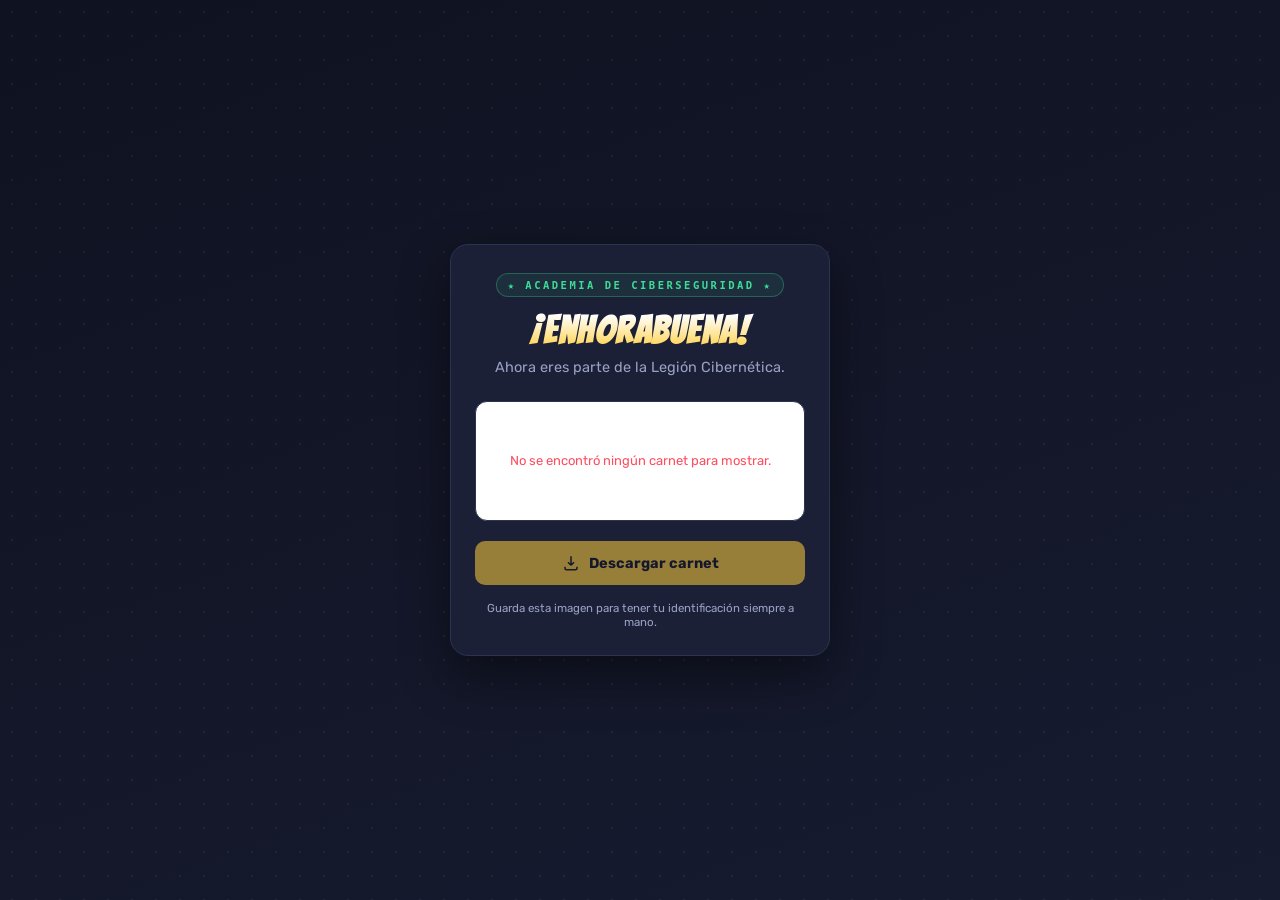
==== carnet.html @ e1d08a16 "Add files via upload" ====
<!DOCTYPE html>
<html lang="es">
<head>
<meta charset="UTF-8">
<meta name="viewport" content="width=device-width, initial-scale=1.0">
<title>Bienvenido a la Legión Cibernética</title>
<link rel="preconnect" href="https://fonts.googleapis.com">
<link href="https://fonts.googleapis.com/css2?family=Bangers&family=Rubik:wght@400;500;600;700;800&display=swap" rel="stylesheet">
<style>
  :root{
    --bg:#0f1220; --bg2:#171b30; --panel:#1b2036; --line:#2c3352;
    --ink:#eef0fb; --ink-dim:#9aa1c4; --accent:#ffce3d; --accent2:#ff4d5e; --accent3:#3ddc97;
  }
  *{ box-sizing:border-box; }
  body{
    margin:0; min-height:100vh; display:flex; align-items:center; justify-content:center;
    padding:28px 16px;
    background:
      radial-gradient(circle at 12px 12px, rgba(255,255,255,.05) 1.5px, transparent 1.6px) 0 0/24px 24px,
      linear-gradient(160deg, var(--bg) 0%, var(--bg2) 100%);
    color:var(--ink); font-family:'Rubik',system-ui,sans-serif;
  }
  .card{
    width:100%; max-width:380px; background:var(--panel); border:1px solid var(--line);
    border-radius:18px; padding:28px 24px 26px; text-align:center;
    box-shadow:0 20px 50px rgba(0,0,0,.45);
  }
  .kicker{
    display:inline-block; font-family:'Roboto Mono',monospace; font-weight:700; font-size:10.5px;
    letter-spacing:2.5px; color:var(--accent3); background:rgba(61,220,151,.08);
    border:1px solid rgba(61,220,151,.3); padding:5px 11px; border-radius:100px; margin-bottom:14px;
  }
  h1{
    font-family:'Bangers',cursive; font-size:clamp(28px,7vw,38px); letter-spacing:1.5px; margin:0 0 6px; line-height:1.05;
    background:linear-gradient(180deg,#fff 10%,var(--accent) 100%);
    -webkit-background-clip:text; background-clip:text; -webkit-text-fill-color:transparent;
  }
  p.sub{ color:var(--ink-dim); font-size:14.5px; line-height:1.5; margin:0 0 22px; }
  .img-frame{
    background:#fff; border-radius:12px; padding:10px; margin-bottom:20px;
    border:1px solid var(--line); min-height:120px; display:flex; align-items:center; justify-content:center;
  }
  .img-frame img{ display:block; width:100%; border-radius:6px; }
  .status{ font-size:13px; color:var(--ink-dim); }
  .status.error{ color:var(--accent2); }
  .btn{
    font-family:'Rubik',sans-serif; font-weight:700; font-size:14.5px; padding:13px 20px; border-radius:10px;
    border:none; cursor:pointer; width:100%; display:inline-flex; align-items:center; justify-content:center; gap:9px;
    background:var(--accent); color:#101225; text-decoration:none; transition:.15s;
  }
  .btn:hover{ filter:brightness(1.06); }
  .btn:disabled{ opacity:.55; cursor:not-allowed; }
  .btn svg{ width:18px; height:18px; }
  .foot{ margin-top:16px; font-size:11.5px; color:var(--ink-dim); }
</style>
</head>
<body>
  <div class="card">
    <span class="kicker">★ ACADEMIA DE CIBERSEGURIDAD ★</span>
    <h1>¡Enhorabuena!</h1>
    <p class="sub">Ahora eres parte de la Legión Cibernética.</p>

    <div class="img-frame" id="imgFrame">
      <span class="status" id="statusMsg">Cargando tu carnet…</span>
    </div>

    <button class="btn" id="btnDownload" disabled>
      <svg viewBox="0 0 24 24" fill="none" stroke="currentColor" stroke-width="2"><path d="M12 3v12m0 0l-4-4m4 4l4-4"/><path d="M4 17v2a2 2 0 0 0 2 2h12a2 2 0 0 0 2-2v-2"/></svg>
      Descargar carnet
    </button>

    <div class="foot">Guarda esta imagen para tener tu identificación siempre a mano.</div>
  </div>

<script>
  const params = new URLSearchParams(location.search);
  const imgUrl = params.get('img');
  const fileName = params.get('name') || 'carnet.png';

  const imgFrame = document.getElementById('imgFrame');
  const statusMsg = document.getElementById('statusMsg');
  const btnDownload = document.getElementById('btnDownload');

  if(!imgUrl){
    statusMsg.textContent = 'No se encontró ningún carnet para mostrar.';
    statusMsg.classList.add('error');
  } else {
    const img = new Image();
    img.alt = 'Tu carnet de ciberhéroe';
    img.onload = () => {
      imgFrame.innerHTML = '';
      imgFrame.appendChild(img);
      btnDownload.disabled = false;
    };
    img.onerror = () => {
      statusMsg.textContent = 'No se pudo cargar la imagen del carnet.';
      statusMsg.classList.add('error');
    };
    img.src = imgUrl;
  }

  btnDownload.addEventListener('click', async () => {
    if(!imgUrl) return;
    const original = btnDownload.innerHTML;
    btnDownload.disabled = true;
    btnDownload.textContent = 'Descargando…';
    try{
      const res = await fetch(imgUrl, { mode:'cors' });
      if(!res.ok) throw new Error('HTTP ' + res.status);
      const blob = await res.blob();
      const blobUrl = URL.createObjectURL(blob);
      const a = document.createElement('a');
      a.href = blobUrl; a.download = fileName;
      document.body.appendChild(a); a.click(); a.remove();
      setTimeout(() => URL.revokeObjectURL(blobUrl), 4000);
    }catch(err){
      // Si la descarga directa falla (por ejemplo por CORS), abrimos la imagen
      // en una pestaña nueva para que el usuario la guarde manualmente.
      window.open(imgUrl, '_blank', 'noopener');
    }finally{
      btnDownload.disabled = false;
      btnDownload.innerHTML = original;
    }
  });
</script>
</body>
</html>
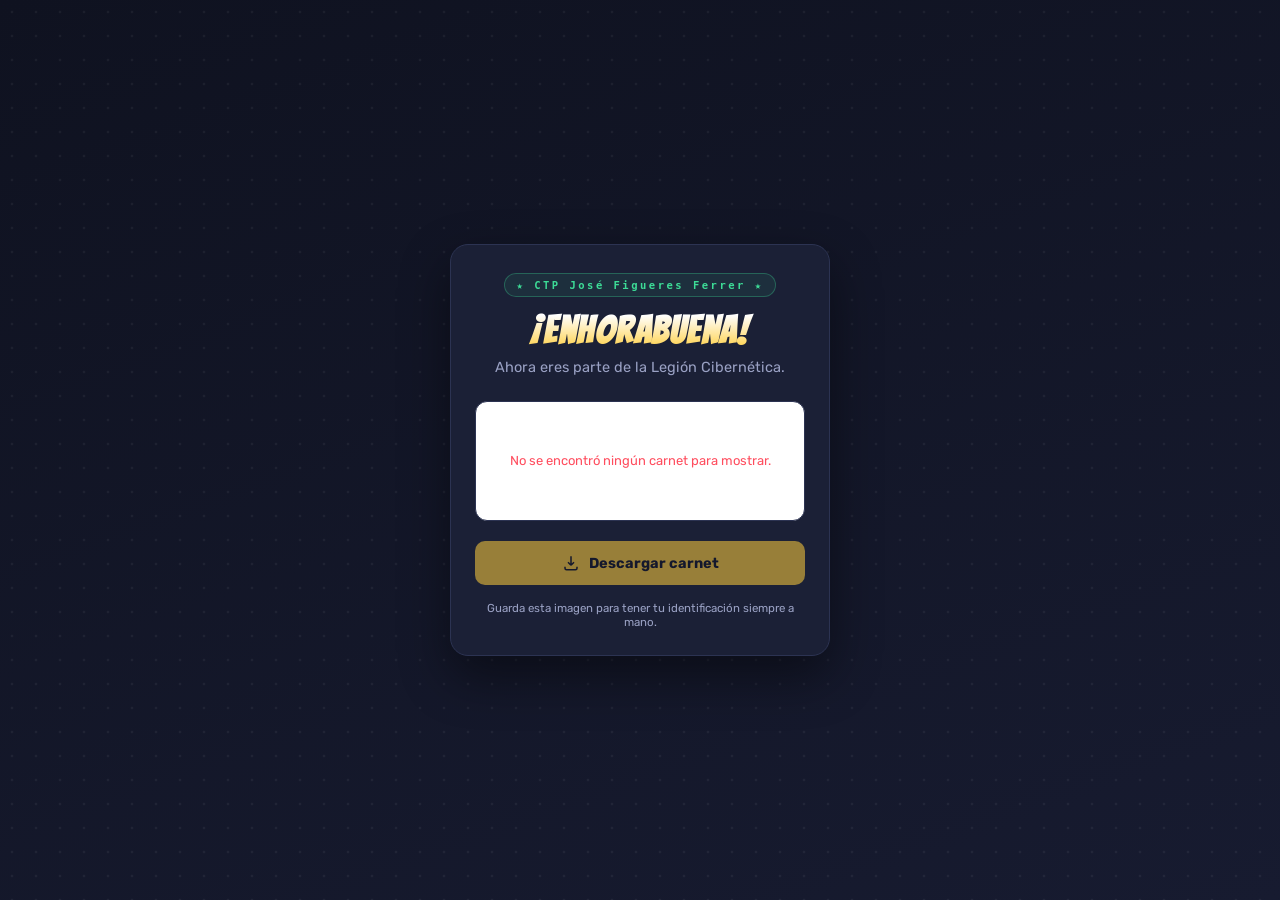
==== commit db053ef7: "Update kicker text in carnet.html" ====
--- a/carnet.html
+++ b/carnet.html
@@ -56,7 +56,7 @@
 </head>
 <body>
   <div class="card">
-    <span class="kicker">★ ACADEMIA DE CIBERSEGURIDAD ★</span>
+    <span class="kicker">★ CTP José Figueres Ferrer ★</span>
     <h1>¡Enhorabuena!</h1>
     <p class="sub">Ahora eres parte de la Legión Cibernética.</p>
 
